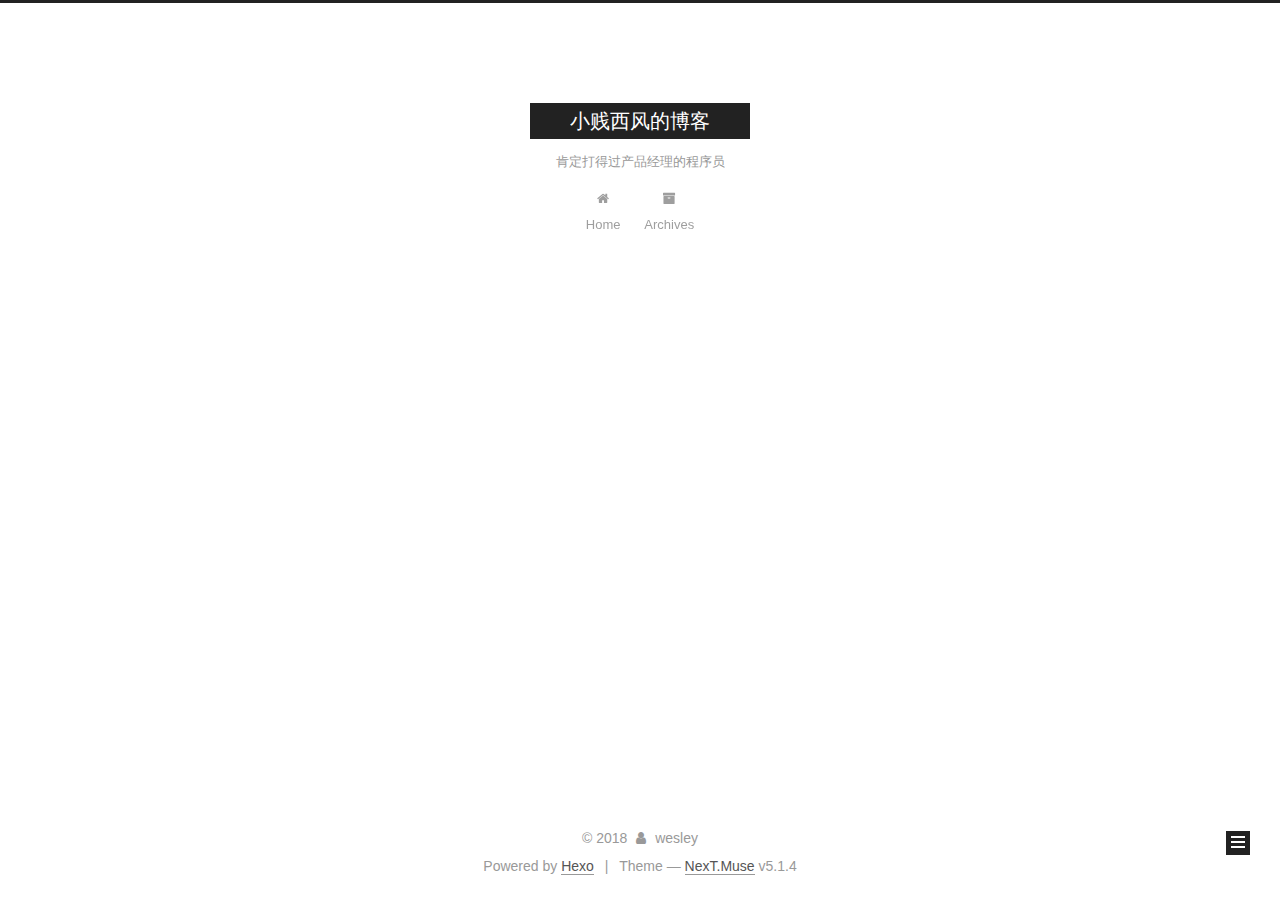
==== archives/index.html @ faab6a05 "Site updated: 2018-08-25 15:35:52" ====
<!DOCTYPE html>



  


<html class="theme-next muse use-motion" lang="">
<head>
  <meta charset="UTF-8"/>
<meta http-equiv="X-UA-Compatible" content="IE=edge" />
<meta name="viewport" content="width=device-width, initial-scale=1, maximum-scale=1"/>
<meta name="theme-color" content="#222">









<meta http-equiv="Cache-Control" content="no-transform" />
<meta http-equiv="Cache-Control" content="no-siteapp" />
















  
  
  <link href="/lib/fancybox/source/jquery.fancybox.css?v=2.1.5" rel="stylesheet" type="text/css" />







<link href="/lib/font-awesome/css/font-awesome.min.css?v=4.6.2" rel="stylesheet" type="text/css" />

<link href="/css/main.css?v=5.1.4" rel="stylesheet" type="text/css" />


  <link rel="apple-touch-icon" sizes="180x180" href="/images/apple-touch-icon-next.png?v=5.1.4">


  <link rel="icon" type="image/png" sizes="32x32" href="/images/favicon-32x32-next.png?v=5.1.4">


  <link rel="icon" type="image/png" sizes="16x16" href="/images/favicon-16x16-next.png?v=5.1.4">


  <link rel="mask-icon" href="/images/logo.svg?v=5.1.4" color="#222">





  <meta name="keywords" content="Hexo, NexT" />










<meta name="keywords" content="代码诗人 java spring">
<meta property="og:type" content="website">
<meta property="og:title" content="小贱西风的博客">
<meta property="og:url" content="http://yoursite.com/archives/index.html">
<meta property="og:site_name" content="小贱西风的博客">
<meta property="og:locale" content="default">
<meta name="twitter:card" content="summary">
<meta name="twitter:title" content="小贱西风的博客">



<script type="text/javascript" id="hexo.configurations">
  var NexT = window.NexT || {};
  var CONFIG = {
    root: '/',
    scheme: 'Muse',
    version: '5.1.4',
    sidebar: {"position":"left","display":"post","offset":12,"b2t":false,"scrollpercent":false,"onmobile":false},
    fancybox: true,
    tabs: true,
    motion: {"enable":true,"async":false,"transition":{"post_block":"fadeIn","post_header":"slideDownIn","post_body":"slideDownIn","coll_header":"slideLeftIn","sidebar":"slideUpIn"}},
    duoshuo: {
      userId: '0',
      author: 'Author'
    },
    algolia: {
      applicationID: '',
      apiKey: '',
      indexName: '',
      hits: {"per_page":10},
      labels: {"input_placeholder":"Search for Posts","hits_empty":"We didn't find any results for the search: ${query}","hits_stats":"${hits} results found in ${time} ms"}
    }
  };
</script>



  <link rel="canonical" href="http://yoursite.com/archives/"/>





  <title>Archive | 小贱西风的博客</title>
  








</head>

<body itemscope itemtype="http://schema.org/WebPage" lang="default">

  
  
    
  

  <div class="container sidebar-position-left page-archive">
    <div class="headband"></div>

    <header id="header" class="header" itemscope itemtype="http://schema.org/WPHeader">
      <div class="header-inner"><div class="site-brand-wrapper">
  <div class="site-meta ">
    

    <div class="custom-logo-site-title">
      <a href="/"  class="brand" rel="start">
        <span class="logo-line-before"><i></i></span>
        <span class="site-title">小贱西风的博客</span>
        <span class="logo-line-after"><i></i></span>
      </a>
    </div>
      
        <p class="site-subtitle">肯定打得过产品经理的程序员</p>
      
  </div>

  <div class="site-nav-toggle">
    <button>
      <span class="btn-bar"></span>
      <span class="btn-bar"></span>
      <span class="btn-bar"></span>
    </button>
  </div>
</div>

<nav class="site-nav">
  

  
    <ul id="menu" class="menu">
      
        
        <li class="menu-item menu-item-home">
          <a href="/" rel="section">
            
              <i class="menu-item-icon fa fa-fw fa-home"></i> <br />
            
            Home
          </a>
        </li>
      
        
        <li class="menu-item menu-item-archives">
          <a href="/archives/" rel="section">
            
              <i class="menu-item-icon fa fa-fw fa-archive"></i> <br />
            
            Archives
          </a>
        </li>
      

      
    </ul>
  

  
</nav>



 </div>
    </header>

    <main id="main" class="main">
      <div class="main-inner">
        <div class="content-wrap">
          <div id="content" class="content">
            

  
  
  
  <div class="post-block archive">
    <div id="posts" class="posts-collapse">
      <span class="archive-move-on"></span>

      <span class="archive-page-counter">
        
        
        
          
        
        Um..! 2 posts in total. Keep on posting.
      </span>

      

        
        
        

        
          
          <div class="collection-title">
            <h1 class="archive-year" id="archive-year-2018">2018</h1>
          </div>
        
        

        

  <article class="post post-type-normal" itemscope itemtype="http://schema.org/Article">
    <header class="post-header">

      <h2 class="post-title">
        
            <a class="post-title-link" href="/2018/08/21/Git学习笔记：（Quick Start)/" itemprop="url">
              
                <span itemprop="name">Git学习笔记</span>
              
            </a>
        
      </h2>

      <div class="post-meta">
        <time class="post-time" itemprop="dateCreated"
              datetime="2018-08-21T10:27:49+08:00"
              content="2018-08-21" >
          08-21
        </time>
      </div>

    </header>
  </article>



      

        
        
        

        
        

        

  <article class="post post-type-normal" itemscope itemtype="http://schema.org/Article">
    <header class="post-header">

      <h2 class="post-title">
        
            <a class="post-title-link" href="/2018/07/10/hello-world/" itemprop="url">
              
                <span itemprop="name">Hello World</span>
              
            </a>
        
      </h2>

      <div class="post-meta">
        <time class="post-time" itemprop="dateCreated"
              datetime="2018-07-10T11:13:47+08:00"
              content="2018-07-10" >
          07-10
        </time>
      </div>

    </header>
  </article>



      

    </div>
  </div>
  
  
  

  



          </div>
          


          

        </div>
        
          
  
  <div class="sidebar-toggle">
    <div class="sidebar-toggle-line-wrap">
      <span class="sidebar-toggle-line sidebar-toggle-line-first"></span>
      <span class="sidebar-toggle-line sidebar-toggle-line-middle"></span>
      <span class="sidebar-toggle-line sidebar-toggle-line-last"></span>
    </div>
  </div>

  <aside id="sidebar" class="sidebar">
    
    <div class="sidebar-inner">

      

      

      <section class="site-overview-wrap sidebar-panel sidebar-panel-active">
        <div class="site-overview">
          <div class="site-author motion-element" itemprop="author" itemscope itemtype="http://schema.org/Person">
            
              <p class="site-author-name" itemprop="name">wesley</p>
              <p class="site-description motion-element" itemprop="description"></p>
          </div>

          <nav class="site-state motion-element">

            
              <div class="site-state-item site-state-posts">
              
                <a href="/archives/">
              
                  <span class="site-state-item-count">2</span>
                  <span class="site-state-item-name">posts</span>
                </a>
              </div>
            

            

            

          </nav>

          

          

          
          

          
          

          

        </div>
      </section>

      

      

    </div>
  </aside>


        
      </div>
    </main>

    <footer id="footer" class="footer">
      <div class="footer-inner">
        <div class="copyright">&copy; <span itemprop="copyrightYear">2018</span>
  <span class="with-love">
    <i class="fa fa-user"></i>
  </span>
  <span class="author" itemprop="copyrightHolder">wesley</span>

  
</div>


  <div class="powered-by">Powered by <a class="theme-link" target="_blank" href="https://hexo.io">Hexo</a></div>



  <span class="post-meta-divider">|</span>



  <div class="theme-info">Theme &mdash; <a class="theme-link" target="_blank" href="https://github.com/iissnan/hexo-theme-next">NexT.Muse</a> v5.1.4</div>




        







        
      </div>
    </footer>

    
      <div class="back-to-top">
        <i class="fa fa-arrow-up"></i>
        
      </div>
    

    

  </div>

  

<script type="text/javascript">
  if (Object.prototype.toString.call(window.Promise) !== '[object Function]') {
    window.Promise = null;
  }
</script>









  












  
  
    <script type="text/javascript" src="/lib/jquery/index.js?v=2.1.3"></script>
  

  
  
    <script type="text/javascript" src="/lib/fastclick/lib/fastclick.min.js?v=1.0.6"></script>
  

  
  
    <script type="text/javascript" src="/lib/jquery_lazyload/jquery.lazyload.js?v=1.9.7"></script>
  

  
  
    <script type="text/javascript" src="/lib/velocity/velocity.min.js?v=1.2.1"></script>
  

  
  
    <script type="text/javascript" src="/lib/velocity/velocity.ui.min.js?v=1.2.1"></script>
  

  
  
    <script type="text/javascript" src="/lib/fancybox/source/jquery.fancybox.pack.js?v=2.1.5"></script>
  


  


  <script type="text/javascript" src="/js/src/utils.js?v=5.1.4"></script>

  <script type="text/javascript" src="/js/src/motion.js?v=5.1.4"></script>



  
  

  

  


  <script type="text/javascript" src="/js/src/bootstrap.js?v=5.1.4"></script>



  


  




	





  





  












  





  

  

  

  
  

  

  

  

</body>
</html>
---- css/main.css ----
/* normalize.css v3.0.2 | MIT License | git.io/normalize */
html {
  font-family: sans-serif; /* 1 */
  -ms-text-size-adjust: 100%; /* 2 */
  -webkit-text-size-adjust: 100%; /* 2 */
}
body {
  margin: 0;
}
article,
aside,
details,
figcaption,
figure,
footer,
header,
hgroup,
main,
menu,
nav,
section,
summary {
  display: block;
}
audio,
canvas,
progress,
video {
  display: inline-block; /* 1 */
  vertical-align: baseline; /* 2 */
}
audio:not([controls]) {
  display: none;
  height: 0;
}
[hidden],
template {
  display: none;
}
a {
  background-color: transparent;
}
a:active,
a:hover {
  outline: 0;
}
abbr[title] {
  border-bottom: 1px dotted;
}
b,
strong {
  font-weight: bold;
}
dfn {
  font-style: italic;
}
h1 {
  font-size: 2em;
  margin: 0.67em 0;
}
mark {
  background: #ff0;
  color: #000;
}
small {
  font-size: 80%;
}
sub,
sup {
  font-size: 75%;
  line-height: 0;
  position: relative;
  vertical-align: baseline;
}
sup {
  top: -0.5em;
}
sub {
  bottom: -0.25em;
}
img {
  border: 0;
}
svg:not(:root) {
  overflow: hidden;
}
figure {
  margin: 1em 40px;
}
hr {
  -moz-box-sizing: content-box;
  box-sizing: content-box;
  height: 0;
}
pre {
  overflow: auto;
}
code,
kbd,
pre,
samp {
  font-family: monospace, monospace;
  font-size: 1em;
}
button,
input,
optgroup,
select,
textarea {
  color: inherit; /* 1 */
  font: inherit; /* 2 */
  margin: 0; /* 3 */
}
button {
  overflow: visible;
}
button,
select {
  text-transform: none;
}
button,
html input[type="button"],
input[type="reset"],
input[type="submit"] {
  -webkit-appearance: button; /* 2 */
  cursor: pointer; /* 3 */
}
button[disabled],
html input[disabled] {
  cursor: default;
}
button::-moz-focus-inner,
input::-moz-focus-inner {
  border: 0;
  padding: 0;
}
input {
  line-height: normal;
}
input[type="checkbox"],
input[type="radio"] {
  box-sizing: border-box; /* 1 */
  padding: 0; /* 2 */
}
input[type="number"]::-webkit-inner-spin-button,
input[type="number"]::-webkit-outer-spin-button {
  height: auto;
}
input[type="search"] {
  -webkit-appearance: textfield; /* 1 */
  -moz-box-sizing: content-box;
  -webkit-box-sizing: content-box; /* 2 */
  box-sizing: content-box;
}
input[type="search"]::-webkit-search-cancel-button,
input[type="search"]::-webkit-search-decoration {
  -webkit-appearance: none;
}
fieldset {
  border: 1px solid #c0c0c0;
  margin: 0 2px;
  padding: 0.35em 0.625em 0.75em;
}
legend {
  border: 0; /* 1 */
  padding: 0; /* 2 */
}
textarea {
  overflow: auto;
}
optgroup {
  font-weight: bold;
}
table {
  border-collapse: collapse;
  border-spacing: 0;
}
td,
th {
  padding: 0;
}
::selection {
  background: #262a30;
  color: #fff;
}
body {
  position: relative;
  font-family: 'Lato', "PingFang SC", "Microsoft YaHei", sans-serif;
  font-size: 14px;
  line-height: 2;
  color: #555;
  background: #fff;
}
@media (max-width: 767px) {
  body {
    padding-right: 0 !important;
  }
}
@media (min-width: 768px) and (max-width: 991px) {
  body {
    padding-right: 0 !important;
  }
}
@media (min-width: 1600px) {
  body {
    font-size: 16px;
  }
}
h1,
h2,
h3,
h4,
h5,
h6 {
  margin: 0;
  padding: 0;
  font-weight: bold;
  line-height: 1.5;
  font-family: 'Lato', "PingFang SC", "Microsoft YaHei", sans-serif;
}
h2,
h3,
h4,
h5,
h6 {
  margin: 20px 0 15px;
}
h1 {
  font-size: 22px;
}
@media (max-width: 767px) {
  h1 {
    font-size: 18px;
  }
}
h2 {
  font-size: 20px;
}
@media (max-width: 767px) {
  h2 {
    font-size: 16px;
  }
}
h3 {
  font-size: 18px;
}
@media (max-width: 767px) {
  h3 {
    font-size: 14px;
  }
}
h4 {
  font-size: 16px;
}
@media (max-width: 767px) {
  h4 {
    font-size: 12px;
  }
}
h5 {
  font-size: 14px;
}
@media (max-width: 767px) {
  h5 {
    font-size: 10px;
  }
}
h6 {
  font-size: 12px;
}
@media (max-width: 767px) {
  h6 {
    font-size: 8px;
  }
}
p {
  margin: 0 0 20px 0;
}
a {
  color: #555;
  text-decoration: none;
  outline: none;
  border-bottom: 1px solid #999;
  word-wrap: break-word;
}
a:hover {
  color: #222;
  border-bottom-color: #222;
}
blockquote {
  margin: 0;
  padding: 0;
}
img {
  display: block;
  margin: auto;
  max-width: 100%;
  height: auto;
}
hr {
  margin: 40px 0;
  height: 3px;
  border: none;
  background-color: #ddd;
  background-image: repeating-linear-gradient(-45deg, #fff, #fff 4px, transparent 4px, transparent 8px);
}
blockquote {
  padding: 0 15px;
  color: #666;
  border-left: 4px solid #ddd;
}
blockquote cite::before {
  content: "-";
  padding: 0 5px;
}
dt {
  font-weight: 700;
}
dd {
  margin: 0;
  padding: 0;
}
kbd {
  border: 1px solid #ccc;
  border-radius: 0.2em;
  box-shadow: 0.1em 0.1em 0.2em rgba(0,0,0,0.1);
  background-color: #f9f9f9;
  font-family: inherit;
  background-image: -webkit-linear-gradient(top, #eee, #fff, #eee);
  padding: 0.1em 0.3em;
  white-space: nowrap;
}
.text-left {
  text-align: left;
}
.text-center {
  text-align: center;
}
.text-right {
  text-align: right;
}
.text-justify {
  text-align: justify;
}
.text-nowrap {
  white-space: nowrap;
}
.text-lowercase {
  text-transform: lowercase;
}
.text-uppercase {
  text-transform: uppercase;
}
.text-capitalize {
  text-transform: capitalize;
}
.center-block {
  display: block;
  margin-left: auto;
  margin-right: auto;
}
.clearfix:before,
.clearfix:after {
  content: " ";
  display: table;
}
.clearfix:after {
  clear: both;
}
.pullquote {
  width: 45%;
}
.pullquote.left {
  float: left;
  margin-left: 5px;
  margin-right: 10px;
}
.pullquote.right {
  float: right;
  margin-left: 10px;
  margin-right: 5px;
}
.affix.affix.affix {
  position: fixed;
}
.translation {
  margin-top: -20px;
  font-size: 14px;
  color: #999;
}
.scrollbar-measure {
  width: 100px;
  height: 100px;
  overflow: scroll;
  position: absolute;
  top: -9999px;
}
.use-motion .motion-element {
  opacity: 0;
}
table {
  margin: 20px 0;
  width: 100%;
  border-collapse: collapse;
  border-spacing: 0;
  border: 1px solid #ddd;
  font-size: 14px;
  table-layout: fixed;
  word-wrap: break-all;
}
table>tbody>tr:nth-of-type(odd) {
  background-color: #f9f9f9;
}
table>tbody>tr:hover {
  background-color: #f5f5f5;
}
caption,
th,
td {
  padding: 8px;
  text-align: left;
  vertical-align: middle;
  font-weight: normal;
}
th,
td {
  border-bottom: 3px solid #ddd;
  border-right: 1px solid #eee;
}
th {
  padding-bottom: 10px;
  font-weight: 700;
}
td {
  border-bottom-width: 1px;
}
html,
body {
  height: 100%;
}
.container {
  position: relative;
  min-height: 100%;
}
.header-inner {
  margin: 0 auto;
  padding: 100px 0 70px;
  width: 700px;
}
@media (min-width: 1600px) {
  .container .header-inner {
    width: 900px;
  }
}
.main {
  padding-bottom: 150px;
}
.main-inner {
  margin: 0 auto;
  width: 700px;
}
@media (min-width: 1600px) {
  .container .main-inner {
    width: 900px;
  }
}
.footer {
  position: absolute;
  left: 0;
  bottom: 0;
  width: 100%;
  min-height: 50px;
}
.footer-inner {
  box-sizing: border-box;
  margin: 20px auto;
  width: 700px;
}
@media (min-width: 1600px) {
  .container .footer-inner {
    width: 900px;
  }
}
pre,
.highlight {
  overflow: auto;
  margin: 20px 0;
  padding: 0;
  font-size: 13px;
  color: #4d4d4c;
  background: #f7f7f7;
  line-height: 1.6;
}
pre,
code {
  font-family: consolas, Menlo, "PingFang SC", "Microsoft YaHei", monospace;
}
code {
  padding: 2px 4px;
  word-wrap: break-word;
  color: #555;
  background: #eee;
  border-radius: 3px;
  font-size: 13px;
}
pre {
  padding: 10px;
}
pre code {
  padding: 0;
  color: #4d4d4c;
  background: none;
  text-shadow: none;
}
.highlight {
  border-radius: 1px;
}
.highlight pre {
  border: none;
  margin: 0;
  padding: 10px 0;
}
.highlight table {
  margin: 0;
  width: auto;
  border: none;
}
.highlight td {
  border: none;
  padding: 0;
}
.highlight figcaption {
  font-size: 1em;
  color: #4d4d4c;
  line-height: 1em;
  margin-bottom: 1em;
}
.highlight figcaption:before,
.highlight figcaption:after {
  content: " ";
  display: table;
}
.highlight figcaption:after {
  clear: both;
}
.highlight figcaption a {
  float: right;
  color: #4d4d4c;
}
.highlight figcaption a:hover {
  border-bottom-color: #4d4d4c;
}
.highlight .gutter pre {
  padding-left: 10px;
  padding-right: 10px;
  color: #869194;
  text-align: right;
  background-color: #eff2f3;
}
.highlight .code pre {
  width: 100%;
  padding-left: 10px;
  padding-right: 10px;
  background-color: #f7f7f7;
}
.highlight .line {
  height: 20px;
}
.gutter {
  -webkit-user-select: none;
  -moz-user-select: none;
  -ms-user-select: none;
  user-select: none;
}
.gist table {
  width: auto;
}
.gist table td {
  border: none;
}
pre .deletion {
  background: #fdd;
}
pre .addition {
  background: #dfd;
}
pre .meta {
  color: #8959a8;
}
pre .comment {
  color: #8e908c;
}
pre .variable,
pre .attribute,
pre .tag,
pre .regexp,
pre .ruby .constant,
pre .xml .tag .title,
pre .xml .pi,
pre .xml .doctype,
pre .html .doctype,
pre .css .id,
pre .css .class,
pre .css .pseudo {
  color: #c82829;
}
pre .number,
pre .preprocessor,
pre .built_in,
pre .literal,
pre .params,
pre .constant,
pre .command {
  color: #f5871f;
}
pre .ruby .class .title,
pre .css .rules .attribute,
pre .string,
pre .value,
pre .inheritance,
pre .header,
pre .ruby .symbol,
pre .xml .cdata,
pre .special,
pre .number,
pre .formula {
  color: #718c00;
}
pre .title,
pre .css .hexcolor {
  color: #3e999f;
}
pre .function,
pre .python .decorator,
pre .python .title,
pre .ruby .function .title,
pre .ruby .title .keyword,
pre .perl .sub,
pre .javascript .title,
pre .coffeescript .title {
  color: #4271ae;
}
pre .keyword,
pre .javascript .function {
  color: #8959a8;
}
.full-image.full-image.full-image.full-image {
  border: none;
  max-width: 100%;
  width: auto;
  margin: 20px auto 25px;
}
@media (min-width: 992px) {
  .full-image.full-image.full-image.full-image {
    max-width: none;
    width: 110%;
    margin: 25px -5%;
  }
}
.blockquote-center,
.page-home .post-type-quote blockquote,
.page-post-detail .post-type-quote blockquote {
  position: relative;
  margin: 40px 0;
  padding: 0;
  border-left: none;
  text-align: center;
}
.blockquote-center::before,
.page-home .post-type-quote blockquote::before,
.page-post-detail .post-type-quote blockquote::before,
.blockquote-center::after,
.page-home .post-type-quote blockquote::after,
.page-post-detail .post-type-quote blockquote::after {
  position: absolute;
  content: ' ';
  display: block;
  width: 100%;
  height: 24px;
  opacity: 0.2;
  background-repeat: no-repeat;
  background-position: 0 -6px;
  background-size: 22px 22px;
}
.blockquote-center::before,
.page-home .post-type-quote blockquote::before,
.page-post-detail .post-type-quote blockquote::before {
  top: -20px;
  background-image: url("../images/quote-l.svg");
  border-top: 1px solid #ccc;
}
.blockquote-center::after,
.page-home .post-type-quote blockquote::after,
.page-post-detail .post-type-quote blockquote::after {
  bottom: -20px;
  background-image: url("../images/quote-r.svg");
  border-bottom: 1px solid #ccc;
  background-position: 100% 8px;
}
.blockquote-center p,
.page-home .post-type-quote blockquote p,
.page-post-detail .post-type-quote blockquote p,
.blockquote-center div,
.page-home .post-type-quote blockquote div,
.page-post-detail .post-type-quote blockquote div {
  text-align: center;
}
.post .post-body .group-picture img {
  box-sizing: border-box;
  padding: 0 3px;
  border: none;
}
.post .group-picture-row {
  overflow: hidden;
  margin-top: 6px;
}
.post .group-picture-row:first-child {
  margin-top: 0;
}
.post .group-picture-column {
  float: left;
}
.page-post-detail .post-body .group-picture-column {
  float: none;
  margin-top: 10px;
  width: auto !important;
}
.page-post-detail .post-body .group-picture-column img {
  margin: 0 auto;
}
.page-archive .group-picture-container {
  overflow: hidden;
}
.page-archive .group-picture-row {
  float: left;
}
.page-archive .group-picture-row:first-child {
  margin-top: 6px;
}
.page-archive .group-picture-column {
  max-width: 150px;
  max-height: 150px;
}
.post-body .note {
  position: relative;
  padding: 15px;
  margin-bottom: 20px;
  border: 1px solid #eee;
  border-left-width: 5px;
  border-radius: 3px;
}
.post-body .note h2,
.post-body .note h3,
.post-body .note h4,
.post-body .note h5,
.post-body .note h6 {
  margin-top: 0;
  margin-bottom: 0;
  border-bottom: initial;
  padding-top: 0 !important;
}
.post-body .note p:first-child,
.post-body .note ul:first-child,
.post-body .note ol:first-child,
.post-body .note table:first-child,
.post-body .note pre:first-child,
.post-body .note blockquote:first-child {
  margin-top: 0;
}
.post-body .note p:last-child,
.post-body .note ul:last-child,
.post-body .note ol:last-child,
.post-body .note table:last-child,
.post-body .note pre:last-child,
.post-body .note blockquote:last-child {
  margin-bottom: 0;
}
.post-body .note.default {
  border-left-color: #777;
}
.post-body .note.default h2,
.post-body .note.default h3,
.post-body .note.default h4,
.post-body .note.default h5,
.post-body .note.default h6 {
  color: #777;
}
.post-body .note.primary {
  border-left-color: #6f42c1;
}
.post-body .note.primary h2,
.post-body .note.primary h3,
.post-body .note.primary h4,
.post-body .note.primary h5,
.post-body .note.primary h6 {
  color: #6f42c1;
}
.post-body .note.info {
  border-left-color: #428bca;
}
.post-body .note.info h2,
.post-body .note.info h3,
.post-body .note.info h4,
.post-body .note.info h5,
.post-body .note.info h6 {
  color: #428bca;
}
.post-body .note.success {
  border-left-color: #5cb85c;
}
.post-body .note.success h2,
.post-body .note.success h3,
.post-body .note.success h4,
.post-body .note.success h5,
.post-body .note.success h6 {
  color: #5cb85c;
}
.post-body .note.warning {
  border-left-color: #f0ad4e;
}
.post-body .note.warning h2,
.post-body .note.warning h3,
.post-body .note.warning h4,
.post-body .note.warning h5,
.post-body .note.warning h6 {
  color: #f0ad4e;
}
.post-body .note.danger {
  border-left-color: #d9534f;
}
.post-body .note.danger h2,
.post-body .note.danger h3,
.post-body .note.danger h4,
.post-body .note.danger h5,
.post-body .note.danger h6 {
  color: #d9534f;
}
.post-body .label {
  display: inline;
  padding: 0 2px;
  white-space: nowrap;
}
.post-body .label.default {
  background-color: #f0f0f0;
}
.post-body .label.primary {
  background-color: #efe6f7;
}
.post-body .label.info {
  background-color: #e5f2f8;
}
.post-body .label.success {
  background-color: #e7f4e9;
}
.post-body .label.warning {
  background-color: #fcf6e1;
}
.post-body .label.danger {
  background-color: #fae8eb;
}
.post-body .tabs {
  position: relative;
  display: block;
  margin-bottom: 20px;
  padding-top: 10px;
}
.post-body .tabs ul.nav-tabs {
  margin: 0;
  padding: 0;
  display: flex;
  margin-bottom: -1px;
}
@media (max-width: 413px) {
  .post-body .tabs ul.nav-tabs {
    display: block;
    margin-bottom: 5px;
  }
}
.post-body .tabs ul.nav-tabs li.tab {
  list-style-type: none !important;
  margin: 0 0.25em 0 0;
  border-top: 3px solid transparent;
  border-left: 1px solid transparent;
  border-right: 1px solid transparent;
}
@media (max-width: 413px) {
  .post-body .tabs ul.nav-tabs li.tab {
    margin: initial;
    border-top: 1px solid transparent;
    border-left: 3px solid transparent;
    border-right: 1px solid transparent;
    border-bottom: 1px solid transparent;
  }
}
.post-body .tabs ul.nav-tabs li.tab a {
  outline: 0;
  border-bottom: initial;
  display: block;
  line-height: 1.8em;
  padding: 0.25em 0.75em;
  transition-duration: 0.2s;
  transition-timing-function: ease-out;
  transition-delay: 0s;
}
.post-body .tabs ul.nav-tabs li.tab a i {
  width: 1.285714285714286em;
}
.post-body .tabs ul.nav-tabs li.tab.active {
  border-top: 3px solid #fc6423;
  border-left: 1px solid #ddd;
  border-right: 1px solid #ddd;
  background-color: #fff;
}
@media (max-width: 413px) {
  .post-body .tabs ul.nav-tabs li.tab.active {
    border-top: 1px solid #ddd;
    border-left: 3px solid #fc6423;
    border-right: 1px solid #ddd;
    border-bottom: 1px solid #ddd;
  }
}
.post-body .tabs ul.nav-tabs li.tab.active a {
  cursor: default;
  color: #555;
}
.post-body .tabs .tab-content {
  background-color: #fff;
}
.post-body .tabs .tab-content .tab-pane {
  border: 1px solid #ddd;
  padding: 20px 20px 0 20px;
}
.post-body .tabs .tab-content .tab-pane:not(.active) {
  display: none !important;
}
.post-body .tabs .tab-content .tab-pane.active {
  display: block !important;
}
.btn {
  display: inline-block;
  padding: 0 20px;
  font-size: 14px;
  color: #fff;
  background: #222;
  border: 2px solid #222;
  text-decoration: none;
  border-radius: 0;
  transition-property: background-color;
  transition-duration: 0.2s;
  transition-timing-function: ease-in-out;
  transition-delay: 0s;
  line-height: 2;
}
.btn:hover {
  border-color: #222;
  color: #222;
  background: #fff;
}
.btn +.btn {
  margin: 0 0 8px 8px;
}
.btn .fa-fw {
  width: 1.285714285714286em;
  text-align: left;
}
.btn-bar {
  display: block;
  width: 22px;
  height: 2px;
  background: #555;
  border-radius: 1px;
}
.btn-bar+.btn-bar {
  margin-top: 4px;
}
.pagination {
  margin: 120px 0 40px;
  text-align: center;
  border-top: 1px solid #eee;
}
.page-number-basic,
.pagination .prev,
.pagination .next,
.pagination .page-number,
.pagination .space {
  display: inline-block;
  position: relative;
  top: -1px;
  margin: 0 10px;
  padding: 0 11px;
}
@media (max-width: 767px) {
  .page-number-basic,
  .pagination .prev,
  .pagination .next,
  .pagination .page-number,
  .pagination .space {
    margin: 0 5px;
  }
}
.pagination .prev,
.pagination .next,
.pagination .page-number {
  border-bottom: 0;
  border-top: 1px solid #eee;
  transition-property: border-color;
  transition-duration: 0.2s;
  transition-timing-function: ease-in-out;
  transition-delay: 0s;
}
.pagination .prev:hover,
.pagination .next:hover,
.pagination .page-number:hover {
  border-top-color: #222;
}
.pagination .space {
  padding: 0;
  margin: 0;
}
.pagination .prev {
  margin-left: 0;
}
.pagination .next {
  margin-right: 0;
}
.pagination .page-number.current {
  color: #fff;
  background: #ccc;
  border-top-color: #ccc;
}
@media (max-width: 767px) {
  .pagination {
    border-top: none;
  }
  .pagination .prev,
  .pagination .next,
  .pagination .page-number {
    margin-bottom: 10px;
    border-top: 0;
    border-bottom: 1px solid #eee;
    padding: 0 10px;
  }
  .pagination .prev:hover,
  .pagination .next:hover,
  .pagination .page-number:hover {
    border-bottom-color: #222;
  }
}
.comments {
  margin: 60px 20px 0;
}
.tag-cloud {
  text-align: center;
}
.tag-cloud a {
  display: inline-block;
  margin: 10px;
}
.back-to-top {
  box-sizing: border-box;
  position: fixed;
  bottom: -100px;
  right: 30px;
  z-index: 1050;
  padding: 0 6px;
  width: 24px;
  background: #222;
  font-size: 12px;
  opacity: 1;
  color: #fff;
  cursor: pointer;
  text-align: center;
  -webkit-transform: translateZ(0);
  transition-property: bottom;
  transition-duration: 0.2s;
  transition-timing-function: ease-in-out;
  transition-delay: 0s;
}
@media (min-width: 768px) and (max-width: 991px) {
  .back-to-top {
    display: none !important;
  }
}
@media (max-width: 767px) {
  .back-to-top {
    display: none !important;
  }
}
.back-to-top.back-to-top-on {
  bottom: 19px;
}
.header {
  background: transparent;
}
.header-inner {
  position: relative;
}
.headband {
  height: 3px;
  background: #222;
}
.site-meta {
  margin: 0;
  text-align: center;
}
@media (max-width: 767px) {
  .site-meta {
    text-align: center;
  }
}
.brand {
  position: relative;
  display: inline-block;
  padding: 0 40px;
  color: #fff;
  background: #222;
  border-bottom: none;
}
.brand:hover {
  color: #fff;
}
.logo {
  display: inline-block;
  margin-right: 5px;
  line-height: 36px;
  vertical-align: top;
}
.site-title {
  display: inline-block;
  vertical-align: top;
  line-height: 36px;
  font-size: 20px;
  font-weight: normal;
  font-family: 'Lato', "PingFang SC", "Microsoft YaHei", sans-serif;
}
.site-subtitle {
  margin-top: 10px;
  font-size: 13px;
  color: #999;
}
.use-motion .brand {
  opacity: 0;
}
.use-motion .logo,
.use-motion .site-title,
.use-motion .site-subtitle {
  opacity: 0;
  position: relative;
  top: -10px;
}
.site-nav-toggle {
  display: none;
  position: absolute;
  top: 10px;
  left: 10px;
}
@media (max-width: 767px) {
  .site-nav-toggle {
    display: block;
  }
}
.site-nav-toggle button {
  margin-top: 2px;
  padding: 9px 10px;
  background: transparent;
  border: none;
}
@media (max-width: 767px) {
  .site-nav {
    display: none;
    margin: 0 -10px;
    padding: 0 10px;
    clear: both;
    border-top: 1px solid #ddd;
  }
}
@media (min-width: 768px) and (max-width: 991px) {
  .site-nav {
    display: block !important;
  }
}
@media (min-width: 992px) {
  .site-nav {
    display: block !important;
  }
}
.menu {
  margin-top: 20px;
  padding-left: 0;
  text-align: center;
}
.menu .menu-item {
  display: inline-block;
  margin: 0 10px;
  list-style: none;
}
@media screen and (max-width: 767px) {
  .menu .menu-item {
    margin-top: 10px;
  }
}
.menu .menu-item a {
  display: block;
  font-size: 13px;
  line-height: inherit;
  border-bottom: 1px solid transparent;
  transition-property: border-color;
  transition-duration: 0.2s;
  transition-timing-function: ease-in-out;
  transition-delay: 0s;
}
.menu .menu-item a:hover {
  border-bottom-color: #222;
}
.menu .menu-item .fa {
  margin-right: 5px;
}
.use-motion .menu-item {
  opacity: 0;
}
.post-body {
  font-family: 'Lato', "PingFang SC", "Microsoft YaHei", sans-serif;
}
@media (max-width: 767px) {
  .post-body {
    word-break: break-word;
  }
}
.post-body .fancybox img {
  display: block !important;
  margin: 0 auto;
  cursor: pointer;
  cursor: zoom-in;
  cursor: -webkit-zoom-in;
}
.post-body .image-caption,
.post-body .figure .caption {
  margin: -20px auto 15px;
  text-align: center;
  font-size: 14px;
  color: #999;
  font-weight: bold;
  line-height: 1;
}
.post-sticky-flag {
  display: inline-block;
  font-size: 16px;
  -ms-transform: rotate(30deg);
  -webkit-transform: rotate(30deg);
  -moz-transform: rotate(30deg);
  -ms-transform: rotate(30deg);
  -o-transform: rotate(30deg);
  transform: rotate(30deg);
}
.use-motion .post-block,
.use-motion .pagination,
.use-motion .comments {
  opacity: 0;
}
.use-motion .post-header {
  opacity: 0;
}
.use-motion .post-body {
  opacity: 0;
}
.use-motion .collection-title {
  opacity: 0;
}
.posts-expand {
  padding-top: 40px;
}
@media (max-width: 767px) {
  .posts-expand {
    margin: 0 20px;
  }
  .post-body pre .gutter pre {
    padding-right: 10px;
  }
  .post-body .highlight {
    margin-left: 0px;
    margin-right: 0px;
    padding: 0;
  }
  .post-body .highlight .gutter pre {
    padding-right: 10px;
  }
}
@media (min-width: 992px) {
  .posts-expand .post-body {
    text-align: justify;
  }
}
.posts-expand .post-body h2,
.posts-expand .post-body h3,
.posts-expand .post-body h4,
.posts-expand .post-body h5,
.posts-expand .post-body h6 {
  padding-top: 10px;
}
.posts-expand .post-body h2 .header-anchor,
.posts-expand .post-body h3 .header-anchor,
.posts-expand .post-body h4 .header-anchor,
.posts-expand .post-body h5 .header-anchor,
.posts-expand .post-body h6 .header-anchor {
  float: right;
  margin-left: 10px;
  color: #ccc;
  border-bottom-style: none;
  visibility: hidden;
}
.posts-expand .post-body h2 .header-anchor:hover,
.posts-expand .post-body h3 .header-anchor:hover,
.posts-expand .post-body h4 .header-anchor:hover,
.posts-expand .post-body h5 .header-anchor:hover,
.posts-expand .post-body h6 .header-anchor:hover {
  color: inherit;
}
.posts-expand .post-body h2:hover .header-anchor,
.posts-expand .post-body h3:hover .header-anchor,
.posts-expand .post-body h4:hover .header-anchor,
.posts-expand .post-body h5:hover .header-anchor,
.posts-expand .post-body h6:hover .header-anchor {
  visibility: visible;
}
.posts-expand .post-body ul li {
  list-style: circle;
}
.posts-expand .post-body img {
  box-sizing: border-box;
  margin: auto;
  padding: 3px;
  border: 1px solid #ddd;
}
.posts-expand .post-body .fancybox img {
  margin: 0 auto 25px;
}
@media (max-width: 767px) {
  .posts-collapse {
    margin: 0 20px;
  }
  .posts-collapse .post-title,
  .posts-collapse .post-meta {
    display: block;
    width: auto;
    text-align: left;
  }
}
.posts-collapse {
  position: relative;
  z-index: 1010;
  margin-left: 55px;
}
.posts-collapse::after {
  content: " ";
  position: absolute;
  top: 20px;
  left: 0;
  margin-left: -2px;
  width: 4px;
  height: 100%;
  background: #f5f5f5;
  z-index: -1;
}
@media (max-width: 767px) {
  .posts-collapse {
    margin: 0 20px;
  }
}
.posts-collapse .collection-title {
  position: relative;
  margin: 60px 0;
}
.posts-collapse .collection-title h1,
.posts-collapse .collection-title h2 {
  margin-left: 20px;
}
.posts-collapse .collection-title small {
  color: #bbb;
  margin-left: 5px;
}
.posts-collapse .collection-title::before {
  content: " ";
  position: absolute;
  left: 0;
  top: 50%;
  margin-left: -4px;
  margin-top: -4px;
  width: 8px;
  height: 8px;
  background: #bbb;
  border-radius: 50%;
}
.posts-collapse .post {
  margin: 30px 0;
}
.posts-collapse .post-header {
  position: relative;
  transition-duration: 0.2s;
  transition-timing-function: ease-in-out;
  transition-delay: 0s;
  transition-property: border;
  border-bottom: 1px dashed #ccc;
}
.posts-collapse .post-header::before {
  content: " ";
  position: absolute;
  left: 0;
  top: 12px;
  width: 6px;
  height: 6px;
  margin-left: -4px;
  background: #bbb;
  border-radius: 50%;
  border: 1px solid #fff;
  transition-duration: 0.2s;
  transition-timing-function: ease-in-out;
  transition-delay: 0s;
  transition-property: background;
}
.posts-collapse .post-header:hover {
  border-bottom-color: #666;
}
.posts-collapse .post-header:hover::before {
  background: #222;
}
.posts-collapse .post-meta {
  position: absolute;
  font-size: 12px;
  left: 20px;
  top: 5px;
}
.posts-collapse .post-comments-count {
  display: none;
}
.posts-collapse .post-title {
  margin-left: 60px;
  font-size: 16px;
  font-weight: normal;
  line-height: inherit;
}
.posts-collapse .post-title::after {
  margin-left: 3px;
  opacity: 0.6;
}
.posts-collapse .post-title a {
  color: #666;
  border-bottom: none;
}
.page-home .post-type-quote .post-header,
.page-post-detail .post-type-quote .post-header,
.page-home .post-type-quote .post-tags,
.page-post-detail .post-type-quote .post-tags {
  display: none;
}
.posts-expand .post-title {
  text-align: center;
  word-break: break-word;
  font-weight: 400;
}
.posts-expand .post-title-link {
  display: inline-block;
  position: relative;
  color: #555;
  border-bottom: none;
  line-height: 1.2;
  vertical-align: top;
}
.posts-expand .post-title-link::before {
  content: "";
  position: absolute;
  width: 100%;
  height: 2px;
  bottom: 0;
  left: 0;
  background-color: #000;
  visibility: hidden;
  -webkit-transform: scaleX(0);
  -moz-transform: scaleX(0);
  -ms-transform: scaleX(0);
  -o-transform: scaleX(0);
  transform: scaleX(0);
  transition-duration: 0.2s;
  transition-timing-function: ease-in-out;
  transition-delay: 0s;
}
.posts-expand .post-title-link:hover::before {
  visibility: visible;
  -webkit-transform: scaleX(1);
  -moz-transform: scaleX(1);
  -ms-transform: scaleX(1);
  -o-transform: scaleX(1);
  transform: scaleX(1);
}
.posts-expand .post-title-link .fa {
  font-size: 16px;
}
.posts-expand .post-meta {
  margin: 3px 0 60px 0;
  color: #999;
  font-family: 'Lato', "PingFang SC", "Microsoft YaHei", sans-serif;
  font-size: 12px;
  text-align: center;
}
.posts-expand .post-meta .post-category-list {
  display: inline-block;
  margin: 0;
  padding: 3px;
}
.posts-expand .post-meta .post-category-list-link {
  color: #999;
}
.posts-expand .post-meta .post-description {
  font-size: 14px;
  margin-top: 2px;
}
.post-meta-divider {
  margin: 0 0.5em;
}
.post-meta-item-icon {
  margin-right: 3px;
}
@media (min-width: 768px) and (max-width: 991px) {
  .post-meta-item-icon {
    display: inline-block;
  }
}
@media (max-width: 767px) {
  .post-meta-item-icon {
    display: inline-block;
  }
}
@media (min-width: 768px) and (max-width: 991px) {
  .post-meta-item-text {
    display: none;
  }
}
@media (max-width: 767px) {
  .post-meta-item-text {
    display: none;
  }
}
@media (max-width: 767px) {
  .posts-expand .post-comments-count {
    display: none;
  }
}
.post-button {
  margin-top: 40px;
}
.posts-expand .post-tags {
  margin-top: 40px;
  text-align: center;
}
.posts-expand .post-tags a {
  display: inline-block;
  margin-right: 10px;
  font-size: 13px;
}
.post-nav {
  display: table;
  margin-top: 15px;
  width: 100%;
  border-top: 1px solid #eee;
}
.post-nav-divider {
  display: table-cell;
  width: 10%;
}
.post-nav-item {
  display: table-cell;
  padding: 10px 0 0 0;
  width: 45%;
  vertical-align: top;
}
.post-nav-item a {
  position: relative;
  display: block;
  line-height: 25px;
  font-size: 14px;
  color: #555;
  border-bottom: none;
}
.post-nav-item a:hover {
  color: #222;
  border-bottom: none;
}
.post-nav-item a:active {
  top: 2px;
}
.post-nav-item .fa {
  position: absolute;
  top: 8px;
  left: 0;
  font-size: 12px;
}
.post-nav-next a {
  padding-left: 15px;
}
.post-nav-prev {
  text-align: right;
}
.post-nav-prev a {
  padding-right: 15px;
}
.post-nav-prev .fa {
  right: 0;
  left: auto;
}
.posts-expand .post-eof {
  display: block;
  margin: 80px auto 60px;
  width: 8%;
  height: 1px;
  background: #ccc;
  text-align: center;
}
.post:last-child .post-eof.post-eof.post-eof {
  display: none;
}
.post-gallery {
  display: table;
  table-layout: fixed;
  width: 100%;
  border-collapse: separate;
}
.post-gallery-row {
  display: table-row;
}
.post-gallery .post-gallery-img {
  display: table-cell;
  text-align: center;
  vertical-align: middle;
  border: none;
}
.post-gallery .post-gallery-img img {
  max-width: 100%;
  max-height: 100%;
  border: none;
}
.fancybox-close,
.fancybox-close:hover {
  border: none;
}
.rtl.post-body p,
.rtl.post-body a,
.rtl.post-body h1,
.rtl.post-body h2,
.rtl.post-body h3,
.rtl.post-body h4,
.rtl.post-body h5,
.rtl.post-body h6,
.rtl.post-body li,
.rtl.post-body ul,
.rtl.post-body ol {
  direction: rtl;
  font-family: UKIJ Ekran;
}
.rtl.post-title {
  font-family: UKIJ Ekran;
}
.sidebar {
  position: fixed;
  right: 0;
  top: 0;
  bottom: 0;
  width: 0;
  z-index: 1040;
  box-shadow: inset 0 2px 6px #000;
  background: #222;
  -webkit-transform: translateZ(0);
}
.sidebar a {
  color: #999;
  border-bottom-color: #555;
}
.sidebar a:hover {
  color: #eee;
}
@media (min-width: 768px) and (max-width: 991px) {
  .sidebar {
    display: none !important;
  }
}
@media (max-width: 767px) {
  .sidebar {
    display: none !important;
  }
}
.sidebar-inner {
  position: relative;
  padding: 20px 10px;
  color: #999;
  text-align: center;
}
.site-overview-wrap {
  overflow: hidden;
}
.site-overview {
  overflow-y: auto;
  overflow-x: hidden;
}
.sidebar-toggle {
  position: fixed;
  right: 30px;
  bottom: 45px;
  width: 14px;
  height: 14px;
  padding: 5px;
  background: #222;
  line-height: 0;
  z-index: 1050;
  cursor: pointer;
  -webkit-transform: translateZ(0);
}
@media (min-width: 768px) and (max-width: 991px) {
  .sidebar-toggle {
    display: none !important;
  }
}
@media (max-width: 767px) {
  .sidebar-toggle {
    display: none !important;
  }
}
.sidebar-toggle-line {
  position: relative;
  display: inline-block;
  vertical-align: top;
  height: 2px;
  width: 100%;
  background: #fff;
  margin-top: 3px;
}
.sidebar-toggle-line:first-child {
  margin-top: 0;
}
.site-author-image {
  display: block;
  margin: 0 auto;
  padding: 2px;
  max-width: 96px;
  height: auto;
  border: 2px solid #333;
}
.site-author-name {
  margin: 5px 0 0;
  text-align: center;
  color: #f5f5f5;
  font-weight: normal;
}
.site-description {
  margin-top: 5px;
  text-align: center;
  font-size: 14px;
  color: #999;
}
.site-state {
  overflow: hidden;
  line-height: 1.4;
  white-space: nowrap;
  text-align: center;
}
.site-state-item {
  display: inline-block;
  padding: 0 15px;
  border-left: 1px solid #333;
}
.site-state-item:first-child {
  border-left: none;
}
.site-state-item a {
  border-bottom: none;
}
.site-state-item-count {
  display: block;
  text-align: center;
  color: inherit;
  font-weight: 600;
  font-size: 18px;
}
.site-state-item-name {
  font-size: 13px;
  color: inherit;
}
.feed-link {
  margin-top: 20px;
}
.feed-link a {
  display: inline-block;
  padding: 0 15px;
  color: #fc6423;
  border: 1px solid #fc6423;
  border-radius: 4px;
}
.feed-link a i {
  color: #fc6423;
  font-size: 14px;
}
.feed-link a:hover {
  color: #fff;
  background: #fc6423;
}
.feed-link a:hover i {
  color: #fff;
}
.links-of-author {
  margin-top: 20px;
}
.links-of-author a {
  display: inline-block;
  vertical-align: middle;
  margin-right: 10px;
  margin-bottom: 10px;
  border-bottom-color: #555;
  font-size: 13px;
}
.links-of-author a:before {
  display: inline-block;
  vertical-align: middle;
  margin-right: 3px;
  content: " ";
  width: 4px;
  height: 4px;
  border-radius: 50%;
  background: #ffd114;
}
.links-of-blogroll {
  font-size: 13px;
}
.links-of-blogroll-title {
  margin-top: 20px;
  font-size: 14px;
  font-weight: 600;
}
.links-of-blogroll-list {
  margin: 0;
  padding: 0;
  list-style: none;
}
.links-of-blogroll-item {
  padding: 2px 10px;
}
.links-of-blogroll-item a {
  max-width: 280px;
  box-sizing: border-box;
  display: inline-block;
  overflow: hidden;
  white-space: nowrap;
  text-overflow: ellipsis;
}
.sidebar-nav {
  margin: 0 0 20px;
  padding-left: 0;
}
.sidebar-nav li {
  display: inline-block;
  cursor: pointer;
  border-bottom: 1px solid transparent;
  font-size: 14px;
  color: #555;
}
.sidebar-nav li:hover {
  color: #f5f5f5;
}
.page-post-detail .sidebar-nav-toc {
  padding: 0 5px;
}
.page-post-detail .sidebar-nav-overview {
  margin-left: 10px;
}
.sidebar-nav .sidebar-nav-active {
  color: #87daff;
  border-bottom-color: #87daff;
}
.sidebar-nav .sidebar-nav-active:hover {
  color: #87daff;
}
.sidebar-panel {
  display: none;
}
.sidebar-panel-active {
  display: block;
}
.post-toc-empty {
  font-size: 14px;
  color: #666;
}
.post-toc-wrap {
  overflow: hidden;
}
.post-toc {
  overflow: auto;
}
.post-toc ol {
  margin: 0;
  padding: 0 2px 5px 10px;
  text-align: left;
  list-style: none;
  font-size: 14px;
}
.post-toc ol > ol {
  padding-left: 0;
}
.post-toc ol a {
  transition-duration: 0.2s;
  transition-timing-function: ease-in-out;
  transition-delay: 0s;
  transition-property: all;
  color: #999;
  border-bottom-color: #555;
}
.post-toc ol a:hover {
  color: #ccc;
  border-bottom-color: #ccc;
}
.post-toc .nav-item {
  overflow: hidden;
  text-overflow: ellipsis;
  text-align: justify;
  white-space: nowrap;
  line-height: 1.8;
}
.post-toc .nav .nav-child {
  display: none;
}
.post-toc .nav .active > .nav-child {
  display: block;
}
.post-toc .nav .active-current > .nav-child {
  display: block;
}
.post-toc .nav .active-current > .nav-child > .nav-item {
  display: block;
}
.post-toc .nav .active > a {
  color: #87daff;
  border-bottom-color: #87daff;
}
.post-toc .nav .active-current > a {
  color: #87daff;
}
.post-toc .nav .active-current > a:hover {
  color: #87daff;
}
.footer {
  font-size: 14px;
  color: #999;
}
.footer img {
  border: none;
}
.footer-inner {
  text-align: center;
}
.with-love {
  display: inline-block;
  margin: 0 5px;
}
.powered-by,
.theme-info {
  display: inline-block;
}
.cc-license {
  margin-top: 10px;
  text-align: center;
}
.cc-license .cc-opacity {
  opacity: 0.7;
  border-bottom: none;
}
.cc-license .cc-opacity:hover {
  opacity: 0.9;
}
.cc-license img {
  display: inline-block;
}
.theme-next #ds-thread #ds-reset {
  color: #555;
}
.theme-next #ds-thread #ds-reset .ds-replybox {
  margin-bottom: 30px;
}
.theme-next #ds-thread #ds-reset .ds-replybox .ds-avatar,
.theme-next #ds-reset .ds-avatar img {
  box-shadow: none;
}
.theme-next #ds-thread #ds-reset .ds-textarea-wrapper {
  border-color: #c7d4e1;
  background: none;
  border-top-right-radius: 3px;
  border-top-left-radius: 3px;
}
.theme-next #ds-thread #ds-reset .ds-textarea-wrapper textarea {
  height: 60px;
}
.theme-next #ds-reset .ds-rounded-top {
  border-radius: 0;
}
.theme-next #ds-thread #ds-reset .ds-post-toolbar {
  box-sizing: border-box;
  border: 1px solid #c7d4e1;
  background: #f6f8fa;
}
.theme-next #ds-thread #ds-reset .ds-post-options {
  height: 40px;
  border: none;
  background: none;
}
.theme-next #ds-thread #ds-reset .ds-toolbar-buttons {
  top: 11px;
}
.theme-next #ds-thread #ds-reset .ds-sync {
  top: 5px;
}
.theme-next #ds-thread #ds-reset .ds-post-button {
  top: 4px;
  right: 5px;
  width: 90px;
  height: 30px;
  border: 1px solid #c5ced7;
  border-radius: 3px;
  background-image: linear-gradient(#fbfbfc, #f5f7f9);
  color: #60676d;
}
.theme-next #ds-thread #ds-reset .ds-post-button:hover {
  background-position: 0 -30px;
  color: #60676d;
}
.theme-next #ds-thread #ds-reset .ds-comments-info {
  padding: 10px 0;
}
.theme-next #ds-thread #ds-reset .ds-sort {
  display: none;
}
.theme-next #ds-thread #ds-reset li.ds-tab a.ds-current {
  border: none;
  background: #f6f8fa;
  color: #60676d;
}
.theme-next #ds-thread #ds-reset li.ds-tab a.ds-current:hover {
  background-color: #e9f0f7;
  color: #60676d;
}
.theme-next #ds-thread #ds-reset li.ds-tab a {
  border-radius: 2px;
  padding: 5px;
}
.theme-next #ds-thread #ds-reset .ds-login-buttons p {
  color: #999;
  line-height: 36px;
}
.theme-next #ds-thread #ds-reset .ds-login-buttons .ds-service-list li {
  height: 28px;
}
.theme-next #ds-thread #ds-reset .ds-service-list a {
  background: none;
  padding: 5px;
  border: 1px solid;
  border-radius: 3px;
  text-align: center;
}
.theme-next #ds-thread #ds-reset .ds-service-list a:hover {
  color: #fff;
  background: #666;
}
.theme-next #ds-thread #ds-reset .ds-service-list .ds-weibo {
  color: #fc9b00;
  border-color: #fc9b00;
}
.theme-next #ds-thread #ds-reset .ds-service-list .ds-weibo:hover {
  background: #fc9b00;
}
.theme-next #ds-thread #ds-reset .ds-service-list .ds-qq {
  color: #60a3ec;
  border-color: #60a3ec;
}
.theme-next #ds-thread #ds-reset .ds-service-list .ds-qq:hover {
  background: #60a3ec;
}
.theme-next #ds-thread #ds-reset .ds-service-list .ds-renren {
  color: #2e7ac4;
  border-color: #2e7ac4;
}
.theme-next #ds-thread #ds-reset .ds-service-list .ds-renren:hover {
  background: #2e7ac4;
}
.theme-next #ds-thread #ds-reset .ds-service-list .ds-douban {
  color: #37994c;
  border-color: #37994c;
}
.theme-next #ds-thread #ds-reset .ds-service-list .ds-douban:hover {
  background: #37994c;
}
.theme-next #ds-thread #ds-reset .ds-service-list .ds-kaixin {
  color: #fef20d;
  border-color: #fef20d;
}
.theme-next #ds-thread #ds-reset .ds-service-list .ds-kaixin:hover {
  background: #fef20d;
}
.theme-next #ds-thread #ds-reset .ds-service-list .ds-netease {
  color: #f00;
  border-color: #f00;
}
.theme-next #ds-thread #ds-reset .ds-service-list .ds-netease:hover {
  background: #f00;
}
.theme-next #ds-thread #ds-reset .ds-service-list .ds-sohu {
  color: #ffcb05;
  border-color: #ffcb05;
}
.theme-next #ds-thread #ds-reset .ds-service-list .ds-sohu:hover {
  background: #ffcb05;
}
.theme-next #ds-thread #ds-reset .ds-service-list .ds-baidu {
  color: #2831e0;
  border-color: #2831e0;
}
.theme-next #ds-thread #ds-reset .ds-service-list .ds-baidu:hover {
  background: #2831e0;
}
.theme-next #ds-thread #ds-reset .ds-service-list .ds-google {
  color: #166bec;
  border-color: #166bec;
}
.theme-next #ds-thread #ds-reset .ds-service-list .ds-google:hover {
  background: #166bec;
}
.theme-next #ds-thread #ds-reset .ds-service-list .ds-weixin {
  color: #00ce0d;
  border-color: #00ce0d;
}
.theme-next #ds-thread #ds-reset .ds-service-list .ds-weixin:hover {
  background: #00ce0d;
}
.theme-next #ds-thread #ds-reset .ds-service-list .ds-more-services {
  border: none;
}
.theme-next #ds-thread #ds-reset .ds-service-list .ds-more-services:hover {
  background: none;
}
.theme-next #ds-reset .duoshuo-ua-admin {
  display: inline-block;
  color: #f00;
}
.theme-next #ds-reset .duoshuo-ua-platform,
.theme-next #ds-reset .duoshuo-ua-browser {
  color: #ccc;
}
.theme-next #ds-reset .duoshuo-ua-platform .fa,
.theme-next #ds-reset .duoshuo-ua-browser .fa {
  display: inline-block;
  margin-right: 3px;
}
.theme-next #ds-reset .duoshuo-ua-separator {
  display: inline-block;
  margin-left: 5px;
}
.theme-next .this_ua {
  background-color: #ccc !important;
  border-radius: 4px;
  padding: 0 5px !important;
  margin: 1px 1px !important;
  border: 1px solid #bbb !important;
  color: #fff;
  display: inline-block !important;
}
.theme-next .this_ua.admin {
  background-color: #d9534f !important;
  border-color: #d9534f !important;
}
.theme-next .this_ua.platform.iOS,
.theme-next .this_ua.platform.Mac,
.theme-next .this_ua.platform.Windows {
  background-color: #39b3d7 !important;
  border-color: #46b8da !important;
}
.theme-next .this_ua.platform.Linux {
  background-color: #3a3a3a !important;
  border-color: #1f1f1f !important;
}
.theme-next .this_ua.platform.Android {
  background-color: #00c47d !important;
  border-color: #01b171 !important;
}
.theme-next .this_ua.browser.Mobile,
.theme-next .this_ua.browser.Chrome {
  background-color: #5cb85c !important;
  border-color: #4cae4c !important;
}
.theme-next .this_ua.browser.Firefox {
  background-color: #f0ad4e !important;
  border-color: #eea236 !important;
}
.theme-next .this_ua.browser.Maxthon,
.theme-next .this_ua.browser.IE {
  background-color: #428bca !important;
  border-color: #357ebd !important;
}
.theme-next .this_ua.browser.baidu,
.theme-next .this_ua.browser.UCBrowser,
.theme-next .this_ua.browser.Opera {
  background-color: #d9534f !important;
  border-color: #d43f3a !important;
}
.theme-next .this_ua.browser.Android,
.theme-next .this_ua.browser.QQBrowser {
  background-color: #78ace9 !important;
  border-color: #4cae4c !important;
}
.post-spread {
  margin-top: 20px;
  text-align: center;
}
.jiathis_style {
  display: inline-block;
}
.jiathis_style a {
  border: none;
}
.fa {
  font-family: FontAwesome !important;
}
.post-spread {
  margin-top: 20px;
  text-align: center;
}
.bdshare-slide-button-box a {
  border: none;
}
.bdsharebuttonbox {
  display: inline-block;
}
.bdsharebuttonbox a {
  border: none;
}
.local-search-pop-overlay {
  position: fixed;
  width: 100%;
  height: 100%;
  top: 0;
  left: 0;
  z-index: 2080;
  background-color: rgba(0,0,0,0.3);
}
.local-search-popup {
  display: none;
  position: fixed;
  top: 10%;
  left: 50%;
  margin-left: -350px;
  width: 700px;
  height: 80%;
  padding: 0;
  background: #fff;
  color: #333;
  z-index: 9999;
  border-radius: 5px;
}
@media (max-width: 767px) {
  .local-search-popup {
    padding: 0;
    top: 0;
    left: 0;
    margin: 0;
    width: 100%;
    height: 100%;
    border-radius: 0;
  }
}
.local-search-popup ul.search-result-list {
  padding: 0;
  margin: 0 5px;
}
.local-search-popup p.search-result {
  border-bottom: 1px dashed #ccc;
  padding: 5px 0;
}
.local-search-popup a.search-result-title {
  font-weight: bold;
  font-size: 16px;
}
.local-search-popup .search-keyword {
  border-bottom: 1px dashed #f00;
  font-weight: bold;
  color: #f00;
}
.local-search-popup .local-search-header {
  padding: 5px;
  height: 36px;
  background: #f5f5f5;
  border-top-left-radius: 5px;
  border-top-right-radius: 5px;
}
.local-search-popup #local-search-result {
  overflow: auto;
  position: relative;
  padding: 5px 25px;
  height: calc(100% - 55px);
}
.local-search-popup .local-search-input-wrapper {
  display: inline-block;
  width: calc(100% - 90px);
  height: 36px;
  line-height: 36px;
  padding: 0 5px;
}
.local-search-popup .local-search-input-wrapper input {
  padding: 8px 0;
  height: 20px;
  display: block;
  width: 100%;
  outline: none;
  border: none;
  background: transparent;
  vertical-align: middle;
}
.local-search-popup .search-icon,
.local-search-popup .popup-btn-close {
  display: inline-block;
  font-size: 18px;
  color: #999;
  height: 36px;
  width: 18px;
  padding-left: 10px;
  padding-right: 10px;
}
.local-search-popup .search-icon {
  float: left;
}
.local-search-popup .popup-btn-close {
  border-left: 1px solid #eee;
  float: right;
  cursor: pointer;
}
.local-search-popup #no-result {
  position: absolute;
  left: 50%;
  top: 50%;
  -webkit-transform: translate(-50%, -50%);
  -webkit-transform: translate(-50%, -50%);
  -moz-transform: translate(-50%, -50%);
  -ms-transform: translate(-50%, -50%);
  -o-transform: translate(-50%, -50%);
  transform: translate(-50%, -50%);
  color: #ccc;
}
.site-uv,
.site-pv,
.page-pv {
  display: inline-block;
}
.site-uv .busuanzi-value,
.site-pv .busuanzi-value,
.page-pv .busuanzi-value {
  margin: 0 5px;
}
.site-uv {
  margin-right: 10px;
}
.site-uv::after {
  content: "|";
  padding-left: 10px;
}
.page-archive .archive-page-counter {
  position: relative;
  top: 3px;
  left: 20px;
}
@media (max-width: 767px) {
  .page-archive .archive-page-counter {
    top: 5px;
  }
}
.page-archive .posts-collapse .archive-move-on {
  position: absolute;
  top: 11px;
  left: 0;
  margin-left: -6px;
  width: 10px;
  height: 10px;
  opacity: 0.5;
  background: #555;
  border: 1px solid #fff;
  border-radius: 50%;
}
.category-all-page .category-all-title {
  text-align: center;
}
.category-all-page .category-all {
  margin-top: 20px;
}
.category-all-page .category-list {
  margin: 0;
  padding: 0;
  list-style: none;
}
.category-all-page .category-list-item {
  margin: 5px 10px;
}
.category-all-page .category-list-count {
  color: #bbb;
}
.category-all-page .category-list-count:before {
  display: inline;
  content: " (";
}
.category-all-page .category-list-count:after {
  display: inline;
  content: ") ";
}
.category-all-page .category-list-child {
  padding-left: 10px;
}
#schedule ul#event-list {
  padding-left: 30px;
}
#schedule ul#event-list hr {
  margin: 20px 0 45px 0 !important;
  background: #222;
}
#schedule ul#event-list hr:after {
  display: inline-block;
  content: 'NOW';
  background: #222;
  color: #fff;
  font-weight: bold;
  text-align: right;
  padding: 0 5px;
}
#schedule ul#event-list li.event {
  margin: 20px 0px;
  background: #f9f9f9;
  padding-left: 10px;
  min-height: 40px;
}
#schedule ul#event-list li.event h2.event-summary {
  margin: 0;
  padding-bottom: 3px;
}
#schedule ul#event-list li.event h2.event-summary:before {
  display: inline-block;
  font-family: FontAwesome;
  font-size: 8px;
  content: '\f111';
  vertical-align: middle;
  margin-right: 25px;
  color: #bbb;
}
#schedule ul#event-list li.event span.event-relative-time {
  display: inline-block;
  font-size: 12px;
  font-weight: 400;
  padding-left: 12px;
  color: #bbb;
}
#schedule ul#event-list li.event span.event-details {
  display: block;
  color: #bbb;
  margin-left: 56px;
  padding-top: 3px;
  padding-bottom: 6px;
  text-indent: -24px;
  line-height: 18px;
}
#schedule ul#event-list li.event span.event-details:before {
  text-indent: 0;
  display: inline-block;
  width: 14px;
  font-family: FontAwesome;
  text-align: center;
  margin-right: 9px;
  color: #bbb;
}
#schedule ul#event-list li.event span.event-details.event-location:before {
  content: '\f041';
}
#schedule ul#event-list li.event span.event-details.event-duration:before {
  content: '\f017';
}
#schedule ul#event-list li.event-past {
  background: #fcfcfc;
}
#schedule ul#event-list li.event-past > * {
  opacity: 0.6;
}
#schedule ul#event-list li.event-past h2.event-summary {
  color: #bbb;
}
#schedule ul#event-list li.event-past h2.event-summary:before {
  color: #dfdfdf;
}
#schedule ul#event-list li.event-now {
  background: #222;
  color: #fff;
  padding: 15px 0 15px 10px;
}
#schedule ul#event-list li.event-now h2.event-summary:before {
  -webkit-transform: scale(1.2);
  -moz-transform: scale(1.2);
  -ms-transform: scale(1.2);
  -o-transform: scale(1.2);
  transform: scale(1.2);
  color: #fff;
  animation: dot-flash 1s alternate infinite ease-in-out;
}
#schedule ul#event-list li.event-now * {
  color: #fff !important;
}
@-moz-keyframes dot-flash {
  from {
    opacity: 1;
    -webkit-transform: scale(1.1);
    -moz-transform: scale(1.1);
    -ms-transform: scale(1.1);
    -o-transform: scale(1.1);
    transform: scale(1.1);
  }
  to {
    opacity: 0;
    -webkit-transform: scale(1);
    -moz-transform: scale(1);
    -ms-transform: scale(1);
    -o-transform: scale(1);
    transform: scale(1);
  }
}
@-webkit-keyframes dot-flash {
  from {
    opacity: 1;
    -webkit-transform: scale(1.1);
    -moz-transform: scale(1.1);
    -ms-transform: scale(1.1);
    -o-transform: scale(1.1);
    transform: scale(1.1);
  }
  to {
    opacity: 0;
    -webkit-transform: scale(1);
    -moz-transform: scale(1);
    -ms-transform: scale(1);
    -o-transform: scale(1);
    transform: scale(1);
  }
}
@-o-keyframes dot-flash {
  from {
    opacity: 1;
    -webkit-transform: scale(1.1);
    -moz-transform: scale(1.1);
    -ms-transform: scale(1.1);
    -o-transform: scale(1.1);
    transform: scale(1.1);
  }
  to {
    opacity: 0;
    -webkit-transform: scale(1);
    -moz-transform: scale(1);
    -ms-transform: scale(1);
    -o-transform: scale(1);
    transform: scale(1);
  }
}
@keyframes dot-flash {
  from {
    opacity: 1;
    -webkit-transform: scale(1.1);
    -moz-transform: scale(1.1);
    -ms-transform: scale(1.1);
    -o-transform: scale(1.1);
    transform: scale(1.1);
  }
  to {
    opacity: 0;
    -webkit-transform: scale(1);
    -moz-transform: scale(1);
    -ms-transform: scale(1);
    -o-transform: scale(1);
    transform: scale(1);
  }
}
.page-post-detail .sidebar-toggle-line {
  background: #87daff;
}
.page-post-detail .comments {
  overflow: hidden;
}
@media (max-width: 767px) {
  .header-inner,
  .container .main-inner,
  .footer-inner {
    width: auto;
  }
}
embed {
  display: block;
  margin: 0px auto 25px auto;
}
.custom-logo .site-meta-headline {
  text-align: center;
}
.custom-logo .brand {
  background: none;
}
.custom-logo .site-title {
  margin: 10px auto 0;
  font-size: 24px;
  color: #222;
}
.custom-logo .site-title a {
  border: none;
}
.custom-logo-image {
  margin: 0 auto;
  padding: 5px;
  max-width: 150px;
  background: #fff;
}
@media (max-width: 767px) {
  .site-nav {
    position: absolute;
    left: 0;
    top: 52px;
    margin: 0;
    width: 100%;
    padding: 0;
    background: #fff;
    border-bottom: 1px solid #ddd;
    z-index: 1030;
  }
}
@media (max-width: 767px) {
  .menu {
    text-align: left;
  }
}
@media (max-width: 767px) {
  .menu .menu-item {
    display: block;
    margin: 0 10px;
    vertical-align: top;
  }
}
@media (max-width: 767px) {
  .menu .menu-item br {
    display: none;
  }
}
@media (max-width: 767px) {
  .menu .menu-item a {
    padding: 5px 10px;
  }
}
.menu .menu-item .fa {
  margin-right: 0;
}
.site-search form {
  display: none;
}
.links-of-blogroll-inline .links-of-blogroll-item {
  display: inline-block;
}
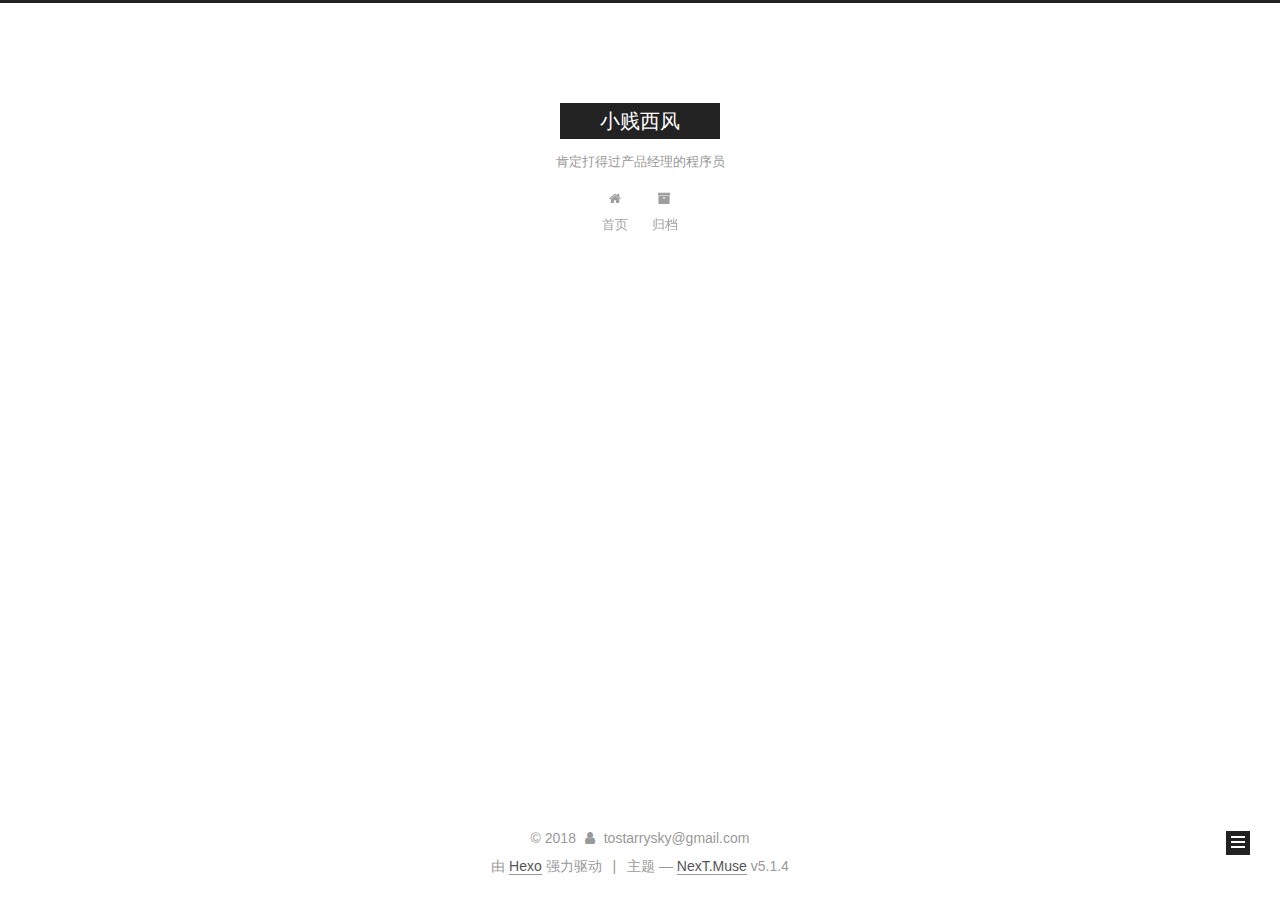
==== commit a8b38046: "Site updated: 2018-08-25 16:41:59" ====
--- a/archives/index.html
+++ b/archives/index.html
@@ -5,7 +5,7 @@
   
 
 
-<html class="theme-next muse use-motion" lang="">
+<html class="theme-next muse use-motion" lang="zh-Hans">
 <head>
   <meta charset="UTF-8"/>
 <meta http-equiv="X-UA-Compatible" content="IE=edge" />
@@ -81,12 +81,12 @@
 
 <meta name="keywords" content="代码诗人 java spring">
 <meta property="og:type" content="website">
-<meta property="og:title" content="小贱西风的博客">
-<meta property="og:url" content="http://yoursite.com/archives/index.html">
-<meta property="og:site_name" content="小贱西风的博客">
-<meta property="og:locale" content="default">
+<meta property="og:title" content="小贱西风">
+<meta property="og:url" content="https://skystarry.com/archives/index.html">
+<meta property="og:site_name" content="小贱西风">
+<meta property="og:locale" content="zh-Hans">
 <meta name="twitter:card" content="summary">
-<meta name="twitter:title" content="小贱西风的博客">
+<meta name="twitter:title" content="小贱西风">
 
 
 
@@ -102,7 +102,7 @@
     motion: {"enable":true,"async":false,"transition":{"post_block":"fadeIn","post_header":"slideDownIn","post_body":"slideDownIn","coll_header":"slideLeftIn","sidebar":"slideUpIn"}},
     duoshuo: {
       userId: '0',
-      author: 'Author'
+      author: '博主'
     },
     algolia: {
       applicationID: '',
@@ -116,13 +116,13 @@
 
 
 
-  <link rel="canonical" href="http://yoursite.com/archives/"/>
-
-
-
-
-
-  <title>Archive | 小贱西风的博客</title>
+  <link rel="canonical" href="https://skystarry.com/archives/"/>
+
+
+
+
+
+  <title>归档 | 小贱西风</title>
   
 
 
@@ -134,7 +134,7 @@
 
 </head>
 
-<body itemscope itemtype="http://schema.org/WebPage" lang="default">
+<body itemscope itemtype="http://schema.org/WebPage" lang="zh-Hans">
 
   
   
@@ -152,7 +152,7 @@
     <div class="custom-logo-site-title">
       <a href="/"  class="brand" rel="start">
         <span class="logo-line-before"><i></i></span>
-        <span class="site-title">小贱西风的博客</span>
+        <span class="site-title">小贱西风</span>
         <span class="logo-line-after"><i></i></span>
       </a>
     </div>
@@ -182,7 +182,7 @@
             
               <i class="menu-item-icon fa fa-fw fa-home"></i> <br />
             
-            Home
+            首页
           </a>
         </li>
       
@@ -192,7 +192,7 @@
             
               <i class="menu-item-icon fa fa-fw fa-archive"></i> <br />
             
-            Archives
+            归档
           </a>
         </li>
       
@@ -228,7 +228,7 @@
         
           
         
-        Um..! 2 posts in total. Keep on posting.
+        嗯..! 目前共计 2 篇日志。 继续努力。
       </span>
 
       
@@ -352,7 +352,7 @@
         <div class="site-overview">
           <div class="site-author motion-element" itemprop="author" itemscope itemtype="http://schema.org/Person">
             
-              <p class="site-author-name" itemprop="name">wesley</p>
+              <p class="site-author-name" itemprop="name">tostarrysky@gmail.com</p>
               <p class="site-description motion-element" itemprop="description"></p>
           </div>
 
@@ -364,7 +364,7 @@
                 <a href="/archives/">
               
                   <span class="site-state-item-count">2</span>
-                  <span class="site-state-item-name">posts</span>
+                  <span class="site-state-item-name">日志</span>
                 </a>
               </div>
             
@@ -408,13 +408,13 @@
   <span class="with-love">
     <i class="fa fa-user"></i>
   </span>
-  <span class="author" itemprop="copyrightHolder">wesley</span>
+  <span class="author" itemprop="copyrightHolder">tostarrysky@gmail.com</span>
 
   
 </div>
 
 
-  <div class="powered-by">Powered by <a class="theme-link" target="_blank" href="https://hexo.io">Hexo</a></div>
+  <div class="powered-by">由 <a class="theme-link" target="_blank" href="https://hexo.io">Hexo</a> 强力驱动</div>
 
 
 
@@ -422,7 +422,7 @@
 
 
 
-  <div class="theme-info">Theme &mdash; <a class="theme-link" target="_blank" href="https://github.com/iissnan/hexo-theme-next">NexT.Muse</a> v5.1.4</div>
+  <div class="theme-info">主题 &mdash; <a class="theme-link" target="_blank" href="https://github.com/iissnan/hexo-theme-next">NexT.Muse</a> v5.1.4</div>
 
 
 
